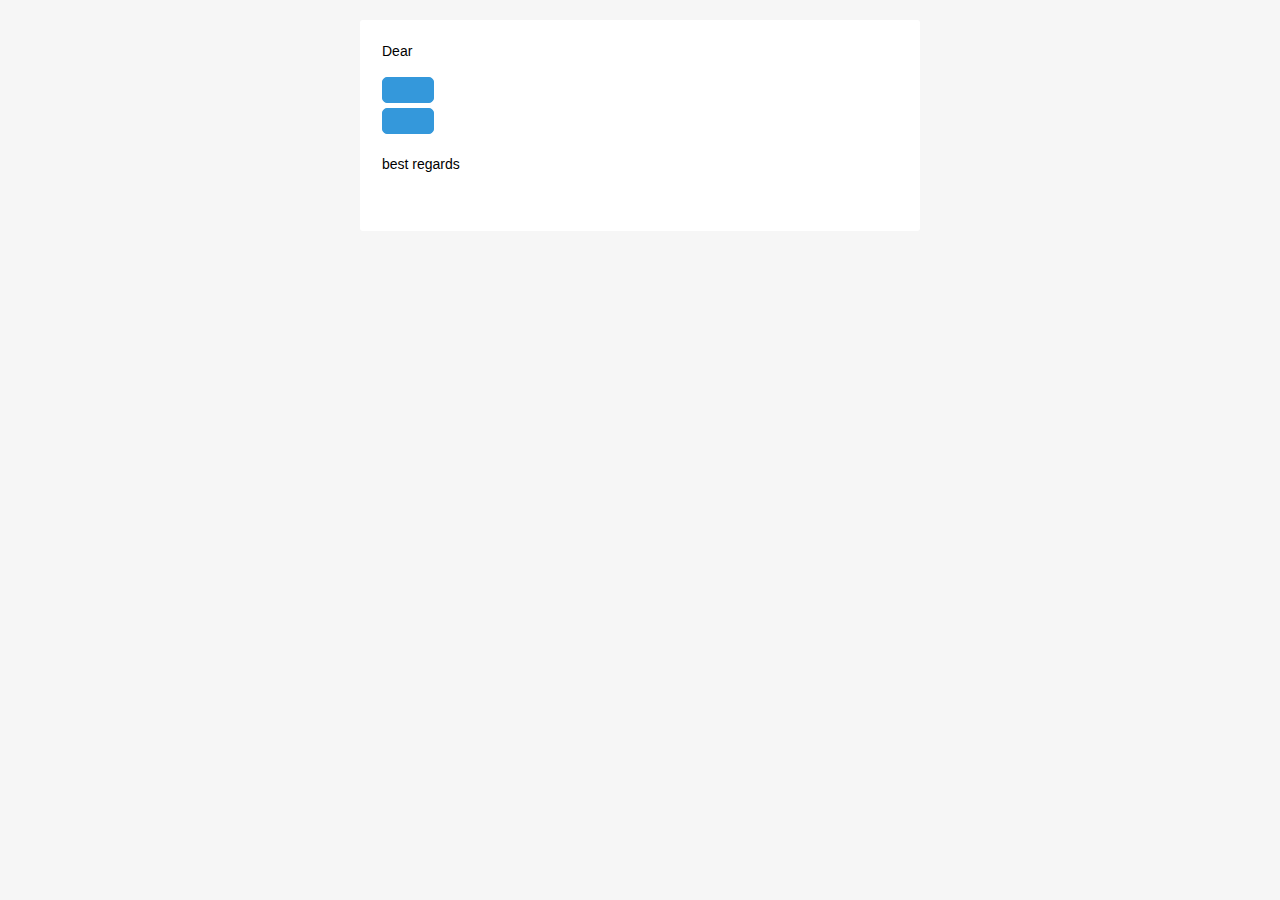
==== src/main/resources/templates/mail/created-trello-card-mail.html @ b56852c6 "create-trello-card-mail" ====
<!doctype html>
<html xmlns="http://www.w3.org/1999/xhtml" xmlns:th="http://www.thymeleaf.org">
<head>
  <meta name="viewport" content="width=device-width">
  <meta http-equiv="Content-Type" content="text/html; charset=UTF-8">
  <title>Trello Card</title>
  <style>

    @media only screen and (max-width: 620px) {
      table[class=body] h1 {
        font-size: 28px !important;
        margin-bottom: 10px !important;
      }
      table[class=body] p,
      table[class=body] ul,
      table[class=body] ol,
      table[class=body] td,
      table[class=body] span,
      table[class=body] a {
        font-size: 16px !important;
      }
      table[class=body] .wrapper,
      table[class=body] .article {
        padding: 10px !important;
      }
      table[class=body] .content {
        padding: 0 !important;
      }
      table[class=body] .container {
        padding: 0 !important;
        width: 100% !important;
      }
      table[class=body] .main {
        border-left-width: 0 !important;
        border-radius: 0 !important;
        border-right-width: 0 !important;
      }
      table[class=body] .btn table {
        width: 100% !important;
      }
      table[class=body] .btn a {
        width: 100% !important;
      }
      table[class=body] .img-responsive {
        height: auto !important;
        max-width: 100% !important;
        width: auto !important;
      }
    }

    @media all {
      .ExternalClass {
        width: 100%;
      }
      .ExternalClass,
      .ExternalClass p,
      .ExternalClass span,
      .ExternalClass font,
      .ExternalClass td,
      .ExternalClass div {
        line-height: 100%;
      }
      .apple-link a {
        color: inherit !important;
        font-family: inherit !important;
        font-size: inherit !important;
        font-weight: inherit !important;
        line-height: inherit !important;
        text-decoration: none !important;
      }
      .btn-primary table td:hover {
        background-color: #34495e !important;
      }
      .btn-primary a:hover {
        background-color: #34495e !important;
        border-color: #34495e !important;
      }
    }
  </style>
</head>
<body class="" style="background-color: #f6f6f6; font-family: sans-serif; -webkit-font-smoothing: antialiased; font-size: 14px; line-height: 1.4; margin: 0; padding: 0; -ms-text-size-adjust: 100%; -webkit-text-size-adjust: 100%;">
<table border="0" cellpadding="0" cellspacing="0" class="body" style="border-collapse: separate; mso-table-lspace: 0pt; mso-table-rspace: 0pt; width: 100%; background-color: #f6f6f6;">
  <tr>
    <td style="font-family: sans-serif; font-size: 14px; vertical-align: top;"> </td>
    <td class="container" style="font-family: sans-serif; font-size: 14px; vertical-align: top; display: block; Margin: 0 auto; max-width: 580px; padding: 10px; width: 580px;">
      <div class="content" style="box-sizing: border-box; display: block; Margin: 0 auto; max-width: 580px; padding: 10px;">

        <!-- START CENTERED WHITE CONTAINER -->
        <span class="preheader" style="color: transparent; display: none; height: 0; max-height: 0; max-width: 0; opacity: 0; overflow: hidden; mso-hide: all; visibility: hidden; width: 0;">PREVIEW_MESSAGE</span>
        <table class="main" style="border-collapse: separate; mso-table-lspace: 0pt; mso-table-rspace: 0pt; width: 100%; background: #ffffff; border-radius: 3px;">

          <!-- START MAIN CONTENT AREA -->
          <tr>
            <td class="wrapper" style="font-family: sans-serif; font-size: 14px; vertical-align: top; box-sizing: border-box; padding: 20px;">
              <table border="0" cellpadding="0" cellspacing="0" style="border-collapse: separate; mso-table-lspace: 0pt; mso-table-rspace: 0pt; width: 100%;">
                <tr>
                  <td style="font-family: sans-serif; font-size: 14px; vertical-align: top;">
                    <p style="font-family: sans-serif; font-size: 14px; font-weight: normal; margin: 0; Margin-bottom: 15px;">Dear <spam th:text="${admin_name}"/></p>
                    <p style="font-family: sans-serif; font-size: 14px; font-weight: normal; margin: 0; Margin-bottom: 15px;" th:text="${message}"></p>
                    <table border="0" cellpadding="0" cellspacing="0" class="btn btn-primary" style="border-collapse: separate; mso-table-lspace: 0pt; mso-table-rspace: 0pt; width: 100%; box-sizing: border-box;">
                      <tbody>
                      <tr>
                        <td align="left" style="font-family: sans-serif; font-size: 14px; vertical-align: top; padding-bottom: 15px;">
                          <table border="0" cellpadding="0" cellspacing="0" style="border-collapse: separate; mso-table-lspace: 0pt; mso-table-rspace: 0pt; width: auto;">
                            <tbody>
                            <tr>
                              <a th:href="${tasks_url}" th:text="${button}" target="_blank" style="display: inline-block; color: #ffffff; background-color: #3498db; border: solid 1px #3498db; border-radius: 5px; box-sizing: border-box; cursor: pointer; text-decoration: none; font-size: 14px; font-weight: bold; margin: 0; padding: 12px 25px; text-transform: capitalize; border-color: #3498db;"/>
                            </tr>
                            </tbody>
                          </table>
                        </td>
                      </tr>
                      </tbody>
                    </table>
                    <p style="font-family: sans-serif; font-size: 14px; font-weight: normal; margin: 0; Margin-bottom: 15px;">best regards <br/><spam th:text="${application_name}"/><br/><spam th:text="${application_function}"/></p>
                  </td>
                </tr>
              </table>
            </td>
          </tr>


          <!-- END MAIN CONTENT AREA -->
        </table>

        <!-- START FOOTER -->
        <div class="footer" style="clear: both; Margin-top: 10px; text-align: center; width: 100%;">
          <table border="0" cellpadding="0" cellspacing="0" style="border-collapse: separate; mso-table-lspace: 0pt; mso-table-rspace: 0pt; width: 100%;">
            <tr>
              <td class="content-block" style="font-family: sans-serif; vertical-align: top; padding-bottom: 10px; padding-top: 10px; font-size: 12px; color: #999999; text-align: center;">
                <span th:text="${company_config.getCompanyName()}" class="apple-link" style="color: #999999; font-size: 12px; text-align: center;"/><br/>
                <span th:text="${company_config.getCompanyGoal()}" class="apple-link" style="color: #999999; font-size: 12px; text-align: center;"/><br/>
                <span th:text="${company_config.getCompanyMail()}" class="apple-link" style="color: #999999; font-size: 12px; text-align: center;"/><br/>
                <span th:text="${company_config.getCompanyPhone()}" class="apple-link" style="color: #999999; font-size: 12px; text-align: center;"/>
              </td>
            </tr>
          </table>
        </div>
        <!-- END FOOTER -->

        <!-- END CENTERED WHITE CONTAINER -->
      </div>
    </td>
    <td style="font-family: sans-serif; font-size: 14px; vertical-align: top;"> </td>
  </tr>
</table>
</body>
</html>
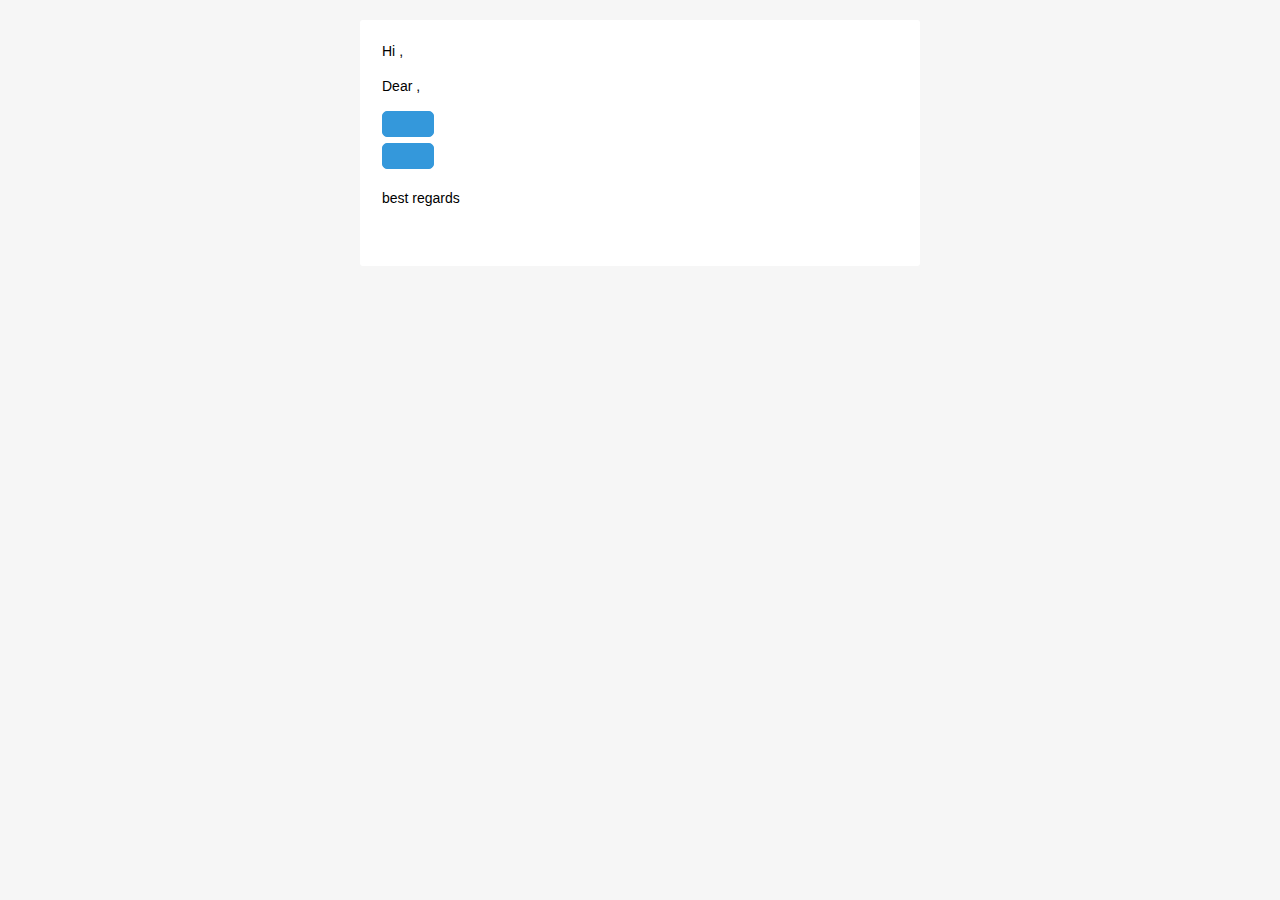
==== commit 8adefc78: "fifth attempt to Heroku" ====
--- a/src/main/resources/templates/mail/created-trello-card-mail.html
+++ b/src/main/resources/templates/mail/created-trello-card-mail.html
@@ -95,13 +95,16 @@
               <table border="0" cellpadding="0" cellspacing="0" style="border-collapse: separate; mso-table-lspace: 0pt; mso-table-rspace: 0pt; width: 100%;">
                 <tr>
                   <td style="font-family: sans-serif; font-size: 14px; vertical-align: top;">
-                    <p style="font-family: sans-serif; font-size: 14px; font-weight: normal; margin: 0; Margin-bottom: 15px;">Dear <spam th:text="${admin_name}"/></p>
+                    <p th:if="${is_friend}" style="font-family: sans-serif; font-size: 14px; font-weight: normal; margin: 0; Margin-bottom: 15px;">
+                      Hi <span th:text="${admin_name}"></span>,</p>
+                    <p th:unless="${is_friend}" style="font-family: sans-serif; font-size: 14px; font-weight: normal; margin: 0; Margin-bottom: 15px;">
+                      Dear <span th:text="${admin_name}"></span>,</p>
                     <p style="font-family: sans-serif; font-size: 14px; font-weight: normal; margin: 0; Margin-bottom: 15px;" th:text="${message}"></p>
                     <table border="0" cellpadding="0" cellspacing="0" class="btn btn-primary" style="border-collapse: separate; mso-table-lspace: 0pt; mso-table-rspace: 0pt; width: 100%; box-sizing: border-box;">
                       <tbody>
                       <tr>
                         <td align="left" style="font-family: sans-serif; font-size: 14px; vertical-align: top; padding-bottom: 15px;">
-                          <table border="0" cellpadding="0" cellspacing="0" style="border-collapse: separate; mso-table-lspace: 0pt; mso-table-rspace: 0pt; width: auto;">
+                          <table th:if="${show_button}" border="0" cellpadding="0" cellspacing="0" style="border-collapse: separate; mso-table-lspace: 0pt; mso-table-rspace: 0pt; width: auto;">
                             <tbody>
                             <tr>
                               <a th:href="${tasks_url}" th:text="${button}" target="_blank" style="display: inline-block; color: #ffffff; background-color: #3498db; border: solid 1px #3498db; border-radius: 5px; box-sizing: border-box; cursor: pointer; text-decoration: none; font-size: 14px; font-weight: bold; margin: 0; padding: 12px 25px; text-transform: capitalize; border-color: #3498db;"/>
@@ -118,7 +121,6 @@
               </table>
             </td>
           </tr>
-
 
           <!-- END MAIN CONTENT AREA -->
         </table>
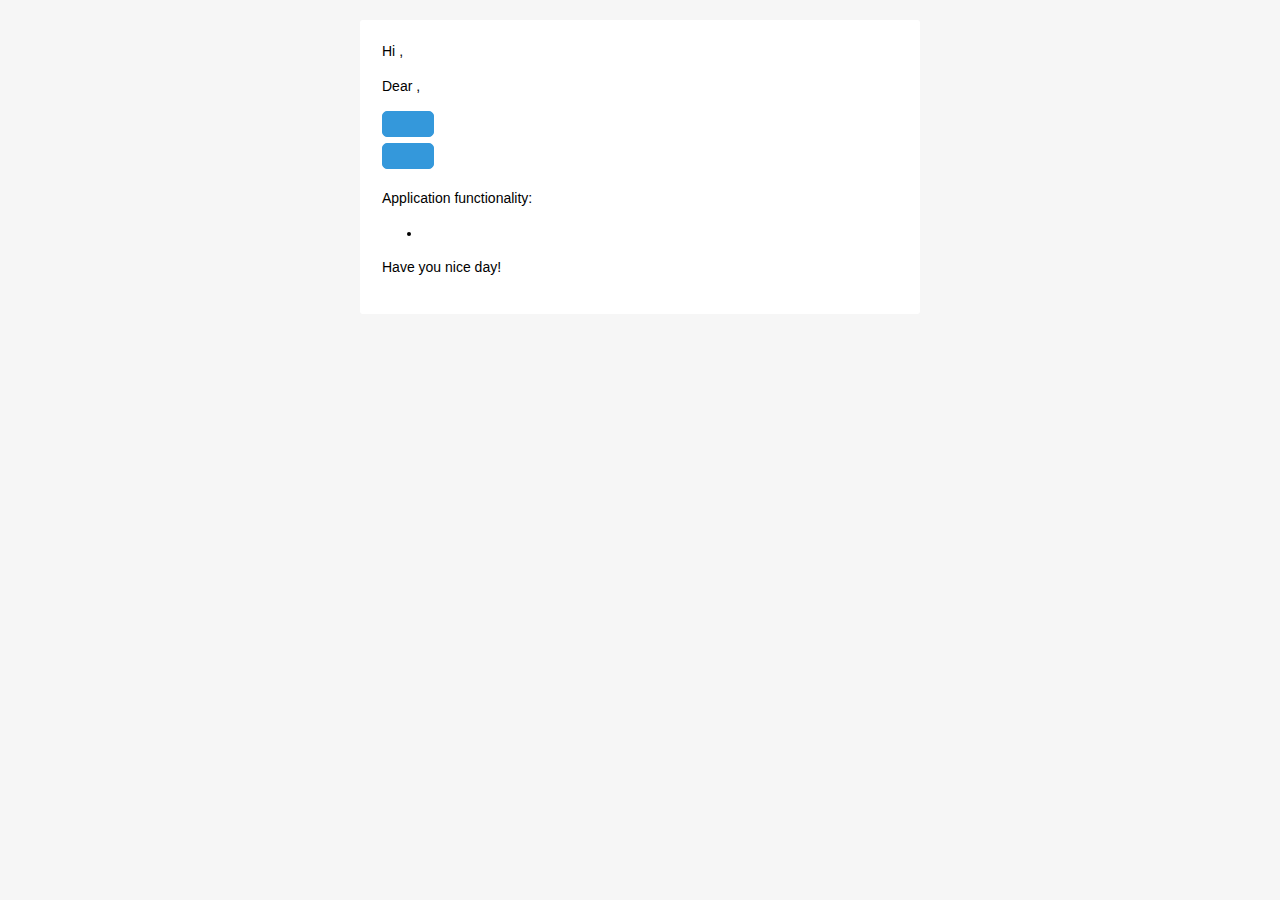
==== commit 13ad8a0c: "fifth attempt to Heroku" ====
--- a/src/main/resources/templates/mail/created-trello-card-mail.html
+++ b/src/main/resources/templates/mail/created-trello-card-mail.html
@@ -95,10 +95,12 @@
               <table border="0" cellpadding="0" cellspacing="0" style="border-collapse: separate; mso-table-lspace: 0pt; mso-table-rspace: 0pt; width: 100%;">
                 <tr>
                   <td style="font-family: sans-serif; font-size: 14px; vertical-align: top;">
+
                     <p th:if="${is_friend}" style="font-family: sans-serif; font-size: 14px; font-weight: normal; margin: 0; Margin-bottom: 15px;">
-                      Hi <span th:text="${admin_name}"></span>,</p>
+                      Hi <span th:text="${admin_config.getAdminName()}"></span>,</p>
                     <p th:unless="${is_friend}" style="font-family: sans-serif; font-size: 14px; font-weight: normal; margin: 0; Margin-bottom: 15px;">
-                      Dear <span th:text="${admin_name}"></span>,</p>
+                      Dear <span th:text="${admin_config.getAdminName()}"></span>,</p>
+
                     <p style="font-family: sans-serif; font-size: 14px; font-weight: normal; margin: 0; Margin-bottom: 15px;" th:text="${message}"></p>
                     <table border="0" cellpadding="0" cellspacing="0" class="btn btn-primary" style="border-collapse: separate; mso-table-lspace: 0pt; mso-table-rspace: 0pt; width: 100%; box-sizing: border-box;">
                       <tbody>
@@ -115,7 +117,13 @@
                       </tr>
                       </tbody>
                     </table>
-                    <p style="font-family: sans-serif; font-size: 14px; font-weight: normal; margin: 0; Margin-bottom: 15px;">best regards <br/><spam th:text="${application_name}"/><br/><spam th:text="${application_function}"/></p>
+                    <p style="font-family: sans-serif; font-size: 14px; font-weight: normal; margin: 0; Margin-bottom: 15px;">
+                      Application functionality:
+                    </p>
+                    <ul th:each="function : ${application_functionality}">
+                      <li th:text="${function}"></li>
+                    </ul>
+                    <p style="font-family: sans-serif; font-size: 14px; font-weight: normal; margin: 0; Margin-bottom: 15px;">Have you nice day!</p>
                   </td>
                 </tr>
               </table>
